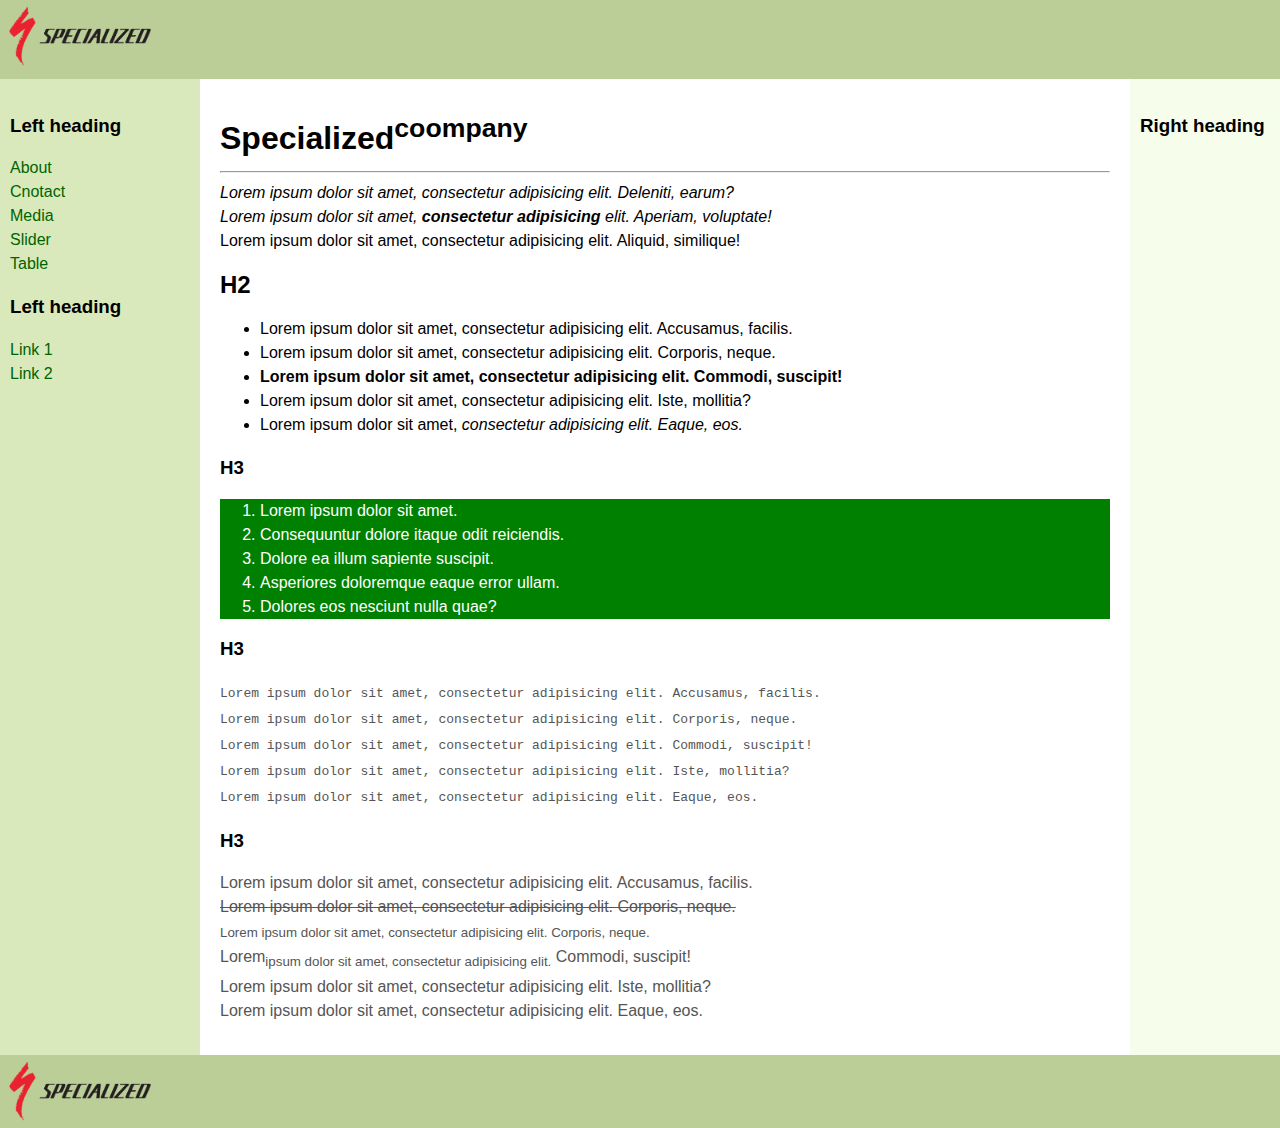
==== about.html @ fd71124a "add file" ====
<!DOCTYPE html>
<html>

<head>
  <meta http-equiv="Content-Type" content="text/html; charset=UTF-8">
  <title>3 Column Layout</title>
  <link rel="stylesheet" href="assets/css/layout.css">
</head>

<body>
  <header class="header">
    <a href="index.html" clas="logo-header"><img src="/assets/img/logo.png" alt="logo" width="150px"
        max-height="100px"></a>
  </header>
  <div class="container">
    <main class="center column">
      <article>
        <h1>Specialized<sup>coompany</sup></h1>
        <p>
          <hr>
          <i>Lorem ipsum dolor sit amet, consectetur adipisicing elit. Deleniti, earum?</i>
          <br><i>Lorem ipsum dolor sit amet, <strong>consectetur adipisicing</strong> elit. Aperiam, voluptate!</i>
          <br>Lorem ipsum dolor sit amet, consectetur adipisicing elit. Aliquid, similique!
        </p>

        <h2>H2</h2>
        <ul>
          <li>Lorem ipsum dolor sit amet, consectetur adipisicing elit. Accusamus, facilis.</li>
          <li>Lorem ipsum dolor sit amet, consectetur adipisicing elit. Corporis, neque.</li>
          <li><b>Lorem ipsum dolor sit amet, consectetur adipisicing elit. Commodi, suscipit!</b></li>
          <li>Lorem ipsum dolor sit amet, consectetur adipisicing elit. Iste, mollitia?</li>
          <li>Lorem ipsum dolor sit amet, <em>consectetur adipisicing elit. Eaque, eos.</em></li>
        </ul>
        <h3>H3</h3>
        <ol style="color: white;;background: green">
          <li>Lorem ipsum dolor sit amet.</li>
          <li>Consequuntur dolore itaque odit reiciendis.</li>
          <li>Dolore ea illum sapiente suscipit.</li>
          <li>Asperiores doloremque eaque error ullam.</li>
          <li>Dolores eos nesciunt nulla quae?</li>
        </ol>
        </p>

        <h3>H3</h3>
        <p>
          <code>
                    Lorem ipsum dolor sit amet, consectetur adipisicing elit. Accusamus, facilis.
                    <br>Lorem ipsum dolor sit amet, consectetur adipisicing elit. Corporis, neque.
                    <br>Lorem ipsum dolor sit amet, consectetur adipisicing elit. Commodi, suscipit!
                    <br>Lorem ipsum dolor sit amet, consectetur adipisicing elit. Iste, mollitia?
                    <br>Lorem ipsum dolor sit amet, consectetur adipisicing elit. Eaque, eos.
                </code>
        </p>
        <h3>H3</h3>
        <p>
          Lorem ipsum dolor sit amet, consectetur adipisicing elit. Accusamus, facilis.
          <s><br>Lorem ipsum dolor sit amet, consectetur adipisicing elit. Corporis, neque.</s>
          <small><br>Lorem ipsum dolor sit amet, consectetur adipisicing elit. Corporis, neque.</small>
          <br>Lorem<sub>ipsum dolor sit amet, consectetur adipisicing elit.</sub>  Commodi, suscipit!
          <br>Lorem ipsum dolor sit amet, consectetur adipisicing elit. Iste, mollitia?
          <br>Lorem ipsum dolor sit amet, consectetur adipisicing elit. Eaque, eos.
        </p>
      </article>
    </main>
    <nav class="left column">
      <h3>Left heading</h3>
      <ul>
        <li><a href="about.html">About</a></li>
        <li><a href="contact.html">Cnotact</a></li>
        <li><a href="media.html">Media</a></li>
        <li><a href="slider.html">Slider</a></li>
        <li><a href="table.html">Table</a></li>
      </ul>
      <h3>Left heading</h3>
      <ul>
        <li><a href="#">Link 1</a></li>
        <li><a href="#">Link 2</a></li>
      </ul>
    </nav>
    <div class="right column">
      <h3>Right heading</h3>
      <p></p>
    </div>
  </div>
  <div class="footer-wrapper">
    <footer class="footer">
      <a href="index.html"><img clas="logo-header" src="/assets/img/logo.png" alt="logo" width="150px"
          max-height="100px"></a>
    </footer>
  </div>
</body>

</html>
---- assets/css/layout.css ----
/* Layout */

html{
  height: 100vh;
  width: 100vw;
}

body {
  min-width: 630px;
  height: 100%;
}
/* Logo header */
.logo-header{
  position: absolute;
  top: 10px;
  left: 80px;
}

.container {
  padding-left: 200px;
  padding-right: 190px;
}

.container .column {
  position: relative;
  float: left;
}

.center {
  padding: 10px 20px;
  width: 100%;
}

.left {
  width: 180px;
  padding: 0 10px;
  right: 240px;
  margin-left: -100%;
}

.right {
  width: 130px;
  padding: 0 10px;
  margin-right: -100%;
}

.footer {
  clear: both;
}

/* IE hack */
* html .left {
  left: 150px;
}

/* Make the columns the same height as each other */
.container {
  overflow: hidden;
}

.container .column {
  padding-bottom: 1001em;
  margin-bottom: -1000em;
}

/* Fix for the footer */
* html body {
  overflow: hidden;
}

* html .footer-wrapper {
  float: left;
  position: relative;
  width: 100%;
  padding-bottom: 10010px;
  margin-bottom: -10000px;
  background: #fff;
}

/* Aesthetics */
body {
  margin: 0;
  padding: 0;
  font-family: Sans-serif;
  line-height: 1.5em;
}

p {
  color: #555;
}

nav ul {
  list-style-type: none;
  margin: 0;
  padding: 0;
}

nav ul a {
  color: darkgreen;
  text-decoration: none;
}

.header,
.footer {
  font-size: large;
  padding: 0.3em;
  background: #BCCE98;
}

.left {
  background: #DAE9BC;
}

.right {
  background: #F7FDEB;
}

.center {
  background: #fff;
}

.container .column {
  padding-top: 1em;
}
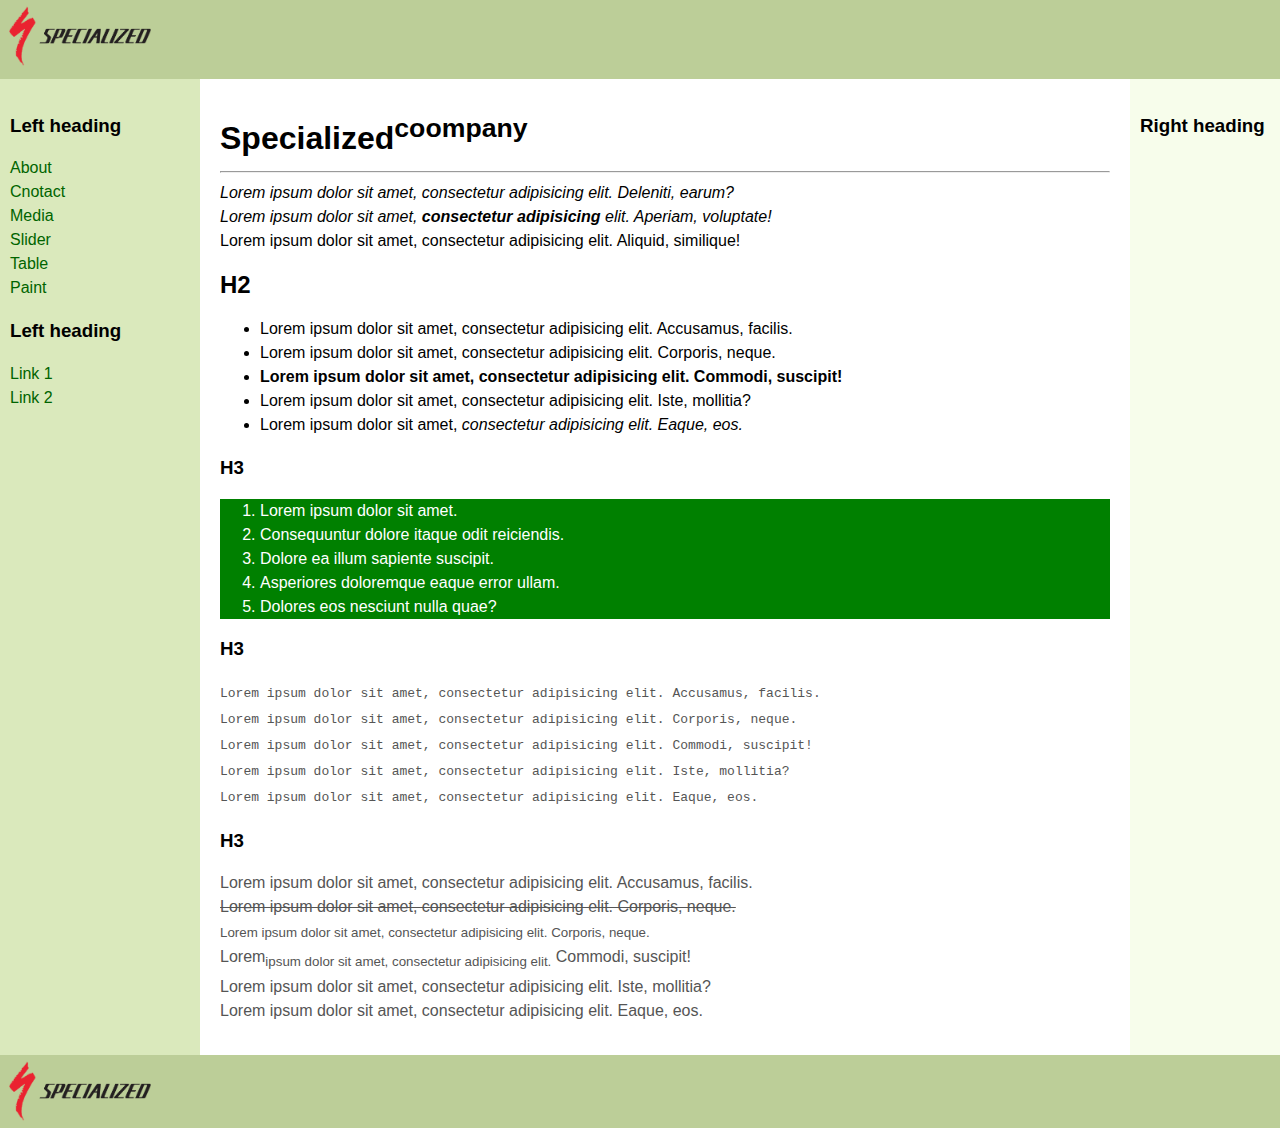
==== commit 0ee19979: "Add paint.html and paint.js" ====
--- a/about.html
+++ b/about.html
@@ -70,6 +70,7 @@
         <li><a href="media.html">Media</a></li>
         <li><a href="slider.html">Slider</a></li>
         <li><a href="table.html">Table</a></li>
+        <li><a href="paint.html">Paint</a></li>
       </ul>
       <h3>Left heading</h3>
       <ul>
